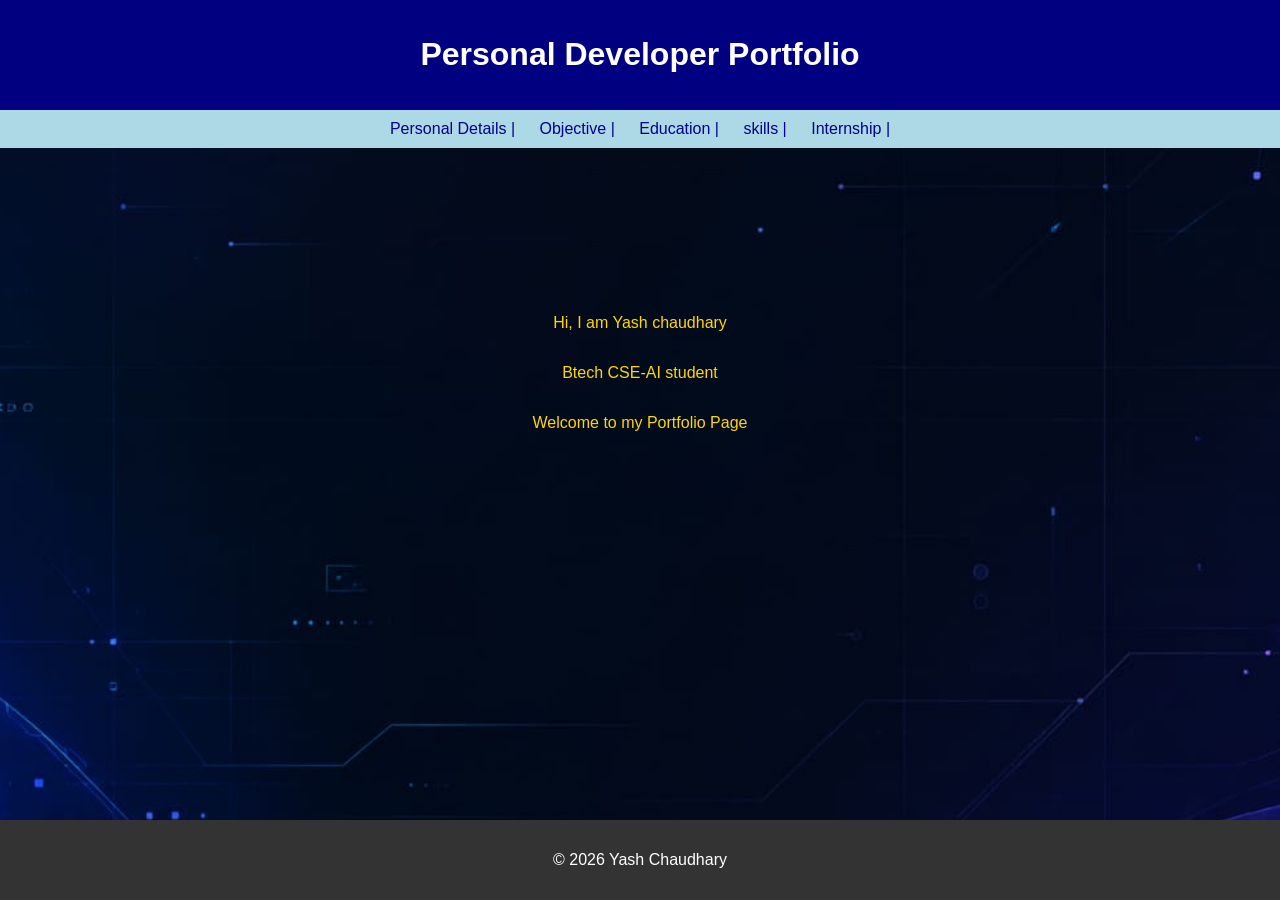
==== project 3/html/index.html @ 32afe766 "Add files via upload" ====
<!-- NAME: Yash Chaudhary, SECTION: 15, ROLL NO: 2502901520419-->


<!DOCTYPE html>
<head>
<title>Digital Resume
</title>

<link rel="stylesheet" href="../css/style.css">
</head>
<header>
    <h1> Personal Developer Portfolio</h1>
</header>
<body>
    <nav>
    <a href="personal details.html" target="_blank">Personal Details |</a>
    <a href="objective.html"target="_blank">Objective |</a>
    <a href="education.html"target="_blank"> Education |</a>
    <a href="skills.html"target="_blank">skills |</a>
    <a href="internship.html">Internship |</a>
    </nav>

    <div class="container">
    <p> Hi, I am Yash chaudhary </p>
    <p> Btech CSE-AI student</p>
    <p> Welcome to my Portfolio Page </p>
    </div>


        
    <footer class="footer">
        <p>&copy; 2026  Yash Chaudhary </p>
    </footer>
</body>
</html>
---- project 3/css/style.css ----
body {
    font-family: Arial, sans-serif;
    background: #f4f4f9;
    margin: 0;
    padding: 0;
    display: flex;
    flex-direction: column;
    min-height: 100vh;
    
    background-image: url(../images/image.jpeg); 
    background-size: cover;  
    background-position: center; 
    background-attachment: fixed; 
}

header {
    background-color: navy;
    color: white;
    text-align: center;
    padding: 15px;
}

nav {
    background-color: lightblue;
    padding: 10px;
    text-align: center;
}

nav a {
    color: darkblue;
    text-decoration: none;
    margin: 0 10px;
}
nav a:hover {
    color: rgb(238, 4, 4);
}

.container {
    display: flex;
    color: gold;
    flex-direction: column;   
    justify-content: center; 
    align-items: center;      
    height: 50vh;           
    text-align: center;         
  }


.container1 {
    display: flex;
    align-items: flex-start;
    justify-content: center; 
    margin: 30px auto;
    width: 90%;
    position: relative;
}
.profile-photo {
    position: absolute;
    left: 20px; 
    top: 30px;
}
.profile-photo img {
    width: 180px;
    height: auto;
    border-radius: 50%; 
    box-shadow: 0 4px 8px rgba(0,0,0,0.2);
}
.profile-card {
    background: #3d67cc;
    padding: 10px;
    border-radius: 10px;
    width: 30%;
    text-align: center;
}
.profile-card h2 {
    color: gold;
    margin-bottom: 20px;
}
.profile-card p {
    font-size: 16px;
    margin: 8px 0;
    color: white;
}


.objective-section {
    flex: 1;
    width: 80%;
    margin: 40px auto;
    display: flex;
    flex-direction: column;
    gap: 20px; 
}
.objective-box {
    background: #1404f3ab; 
    padding: 20px;
    border-radius: 10px;
    box-shadow: 0 4px 8px rgba(0,0,0,0.2);
    text-align: justify;
}
.objective-box p {
    font-size: 16px;
    color: white;
    line-height: 1.6;
    margin: 0;
}


.container2 {
    flex: 1;
    display: flex;
    justify-content: space-between;
    align-items: flex-start;
    width: 90%;
    margin: 40px auto;
    gap: 30px;
}
.education-section {
    flex: 2;
    display: flex;
    flex-direction: column;
    gap: 20px;
}
.edu-box {
    background: #3d67cc;
    padding: 20px;
    border-radius: 10px;
    box-shadow: 0 4px 8px rgba(0,0,0,0.2);
}
.edu-box h2 {
    color: black;
    margin-bottom: 10px;
}
.edu-box p {
    margin: 5px 0;
    font-size: 16px;
    color: white;
}
.image-section {
    flex: 1;
    text-align: center;
}
.image-section img {
    width: 220px;
    border-radius: 10px;
    box-shadow: 0 4px 8px rgba(0,0,0,0.2);
}
.graduation-section {
    width: 60%;
    margin: 20px auto;
}
.graduation-section .edu-box {
    background: #3d67cc;
    padding: 20px;
    border-radius: 10px;
    box-shadow: 0 4px 8px rgba(0,0,0,0.2);
    text-align: center;
}


.container3 {
    width: 80%;
    margin: 20px auto;
    padding: 20px;
    border-radius: 8px;
    box-shadow: 0px 4px 8px rgba(0,0,0,0.1);
}
.skill-section {
    margin-bottom: 20px;
    padding: 15px;
    border-left: 5px solid #4CAF50;
    background: #3d67cc;
    border-radius: 5px;
}
.skill-section h2 {
    color: white;
    margin-bottom: 10px;
}
ul {
    list-style-type: square;
    padding-left: 20px;
    color: purple;
}


.container4 {
    display: flex;
    flex-direction: column;
    ; 
    margin: 20px auto;
}
.block {
    display: inline-block; 
    margin: 15px;
    max-width: 600px; 
}
.block-heading {
    background: #4CAF50;
    text-align: center;
    color: white;
    padding: 10px;
    border-radius: 8px 8px 0 0;
}
.block-content {
    background: #3d67cc;
    padding: 20px;
    color: white;
}


.footer {
    background: #333;
    color: white;
    text-align: center;
    padding: 15px;
    margin-top: auto;
}
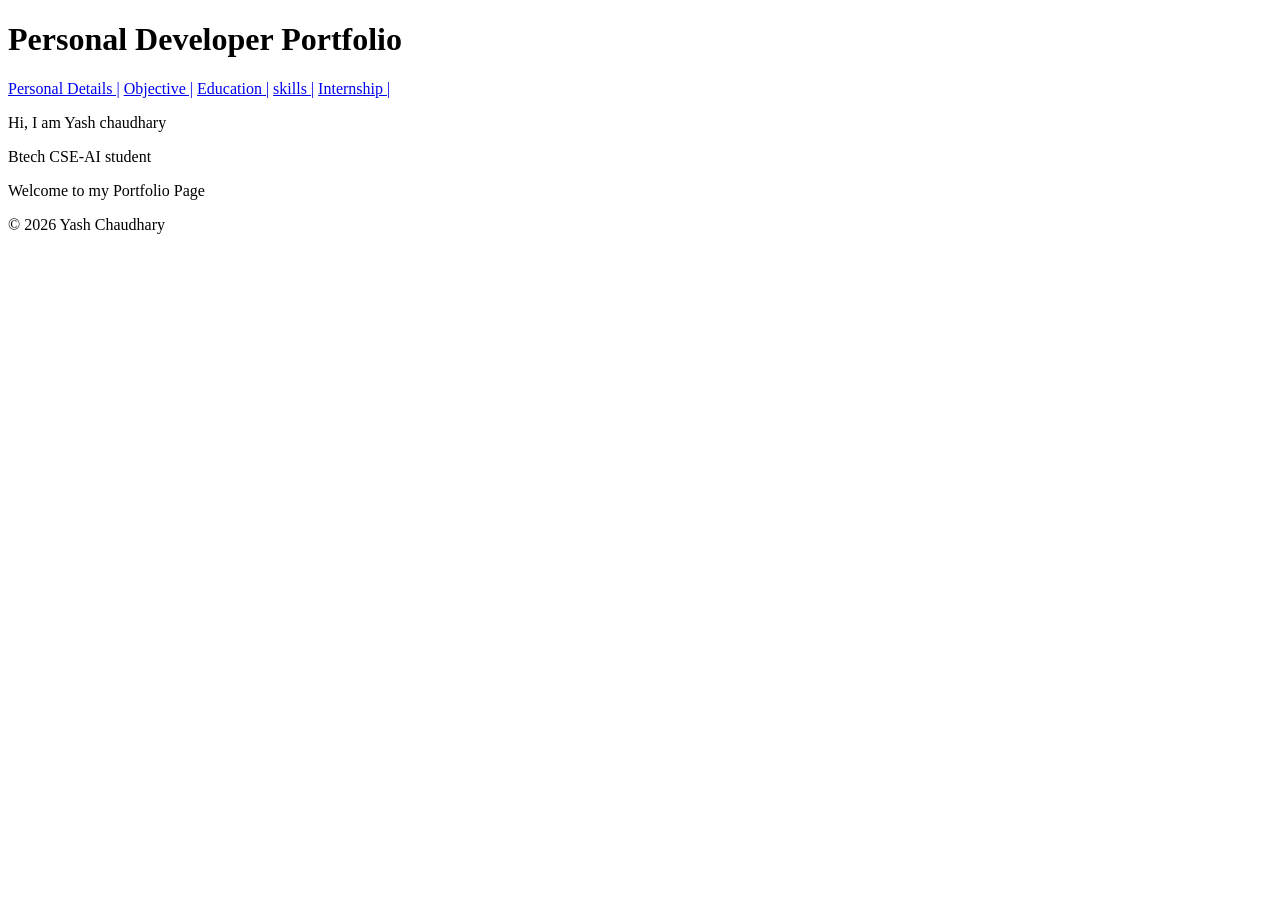
==== commit 70a4887e: "Update file paths in index.html for navigation" ====
--- a/project 3/html/index.html
+++ b/project 3/html/index.html
@@ -3,21 +3,20 @@
 
 <!DOCTYPE html>
 <head>
-<title>Digital Resume
-</title>
+<title>Digital Resume</title>
 
-<link rel="stylesheet" href="../css/style.css">
+<link rel="stylesheet" href="project 3/../css/style.css">
 </head>
 <header>
     <h1> Personal Developer Portfolio</h1>
 </header>
 <body>
     <nav>
-    <a href="personal details.html" target="_blank">Personal Details |</a>
-    <a href="objective.html"target="_blank">Objective |</a>
-    <a href="education.html"target="_blank"> Education |</a>
-    <a href="skills.html"target="_blank">skills |</a>
-    <a href="internship.html">Internship |</a>
+    <a href="project 3/personal details.html" target="_blank">Personal Details |</a>
+    <a href="project 3/objective.html"target="_blank">Objective |</a>
+    <a href="project 3/education.html"target="_blank"> Education |</a>
+    <a href="project 3/skills.html"target="_blank">skills |</a>
+    <a href="project 3/internship.html"target="_blank">Internship |</a>
     </nav>
 
     <div class="container">
@@ -32,4 +31,4 @@
         <p>&copy; 2026  Yash Chaudhary </p>
     </footer>
 </body>
-</html>+</html>
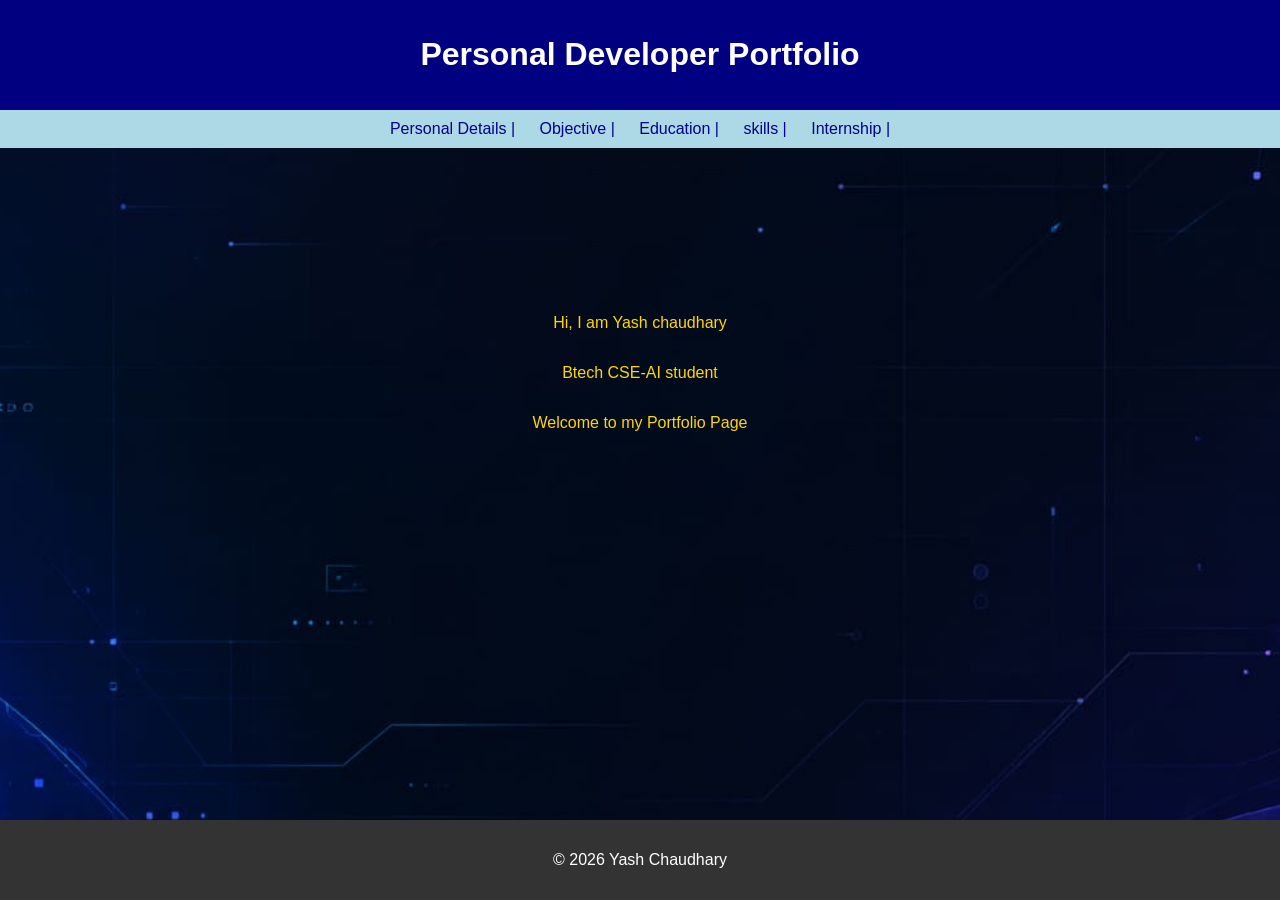
==== commit b1767ca0: "Refactor HTML structure and link paths" ====
--- a/project 3/html/index.html
+++ b/project 3/html/index.html
@@ -5,18 +5,18 @@
 <head>
 <title>Digital Resume</title>
 
-<link rel="stylesheet" href="project 3/../css/style.css">
+<link rel="stylesheet" href="../css/style.css">
 </head>
 <header>
     <h1> Personal Developer Portfolio</h1>
 </header>
 <body>
     <nav>
-    <a href="project 3/personal details.html" target="_blank">Personal Details |</a>
-    <a href="project 3/objective.html"target="_blank">Objective |</a>
-    <a href="project 3/education.html"target="_blank"> Education |</a>
-    <a href="project 3/skills.html"target="_blank">skills |</a>
-    <a href="project 3/internship.html"target="_blank">Internship |</a>
+    <a href="personal details.html" target="_blank">Personal Details |</a>
+    <a href="objective.html"target="_blank">Objective |</a>
+    <a href="education.html"target="_blank"> Education |</a>
+    <a href="skills.html"target="_blank">skills |</a>
+    <a href="internship.html"target="_blank">Internship |</a>
     </nav>
 
     <div class="container">
--- a/project 3/css/style.css
+++ b/project 3/css/style.css
@@ -0,0 +1,217 @@
+body {
+    font-family: Arial, sans-serif;
+    background: #f4f4f9;
+    margin: 0;
+    padding: 0;
+    display: flex;
+    flex-direction: column;
+    min-height: 100vh;
+    
+    background-image: url(../images/image.jpeg); 
+    background-size: cover;  
+    background-position: center; 
+    background-attachment: fixed; 
+}
+
+header {
+    background-color: navy;
+    color: white;
+    text-align: center;
+    padding: 15px;
+}
+
+nav {
+    background-color: lightblue;
+    padding: 10px;
+    text-align: center;
+}
+
+nav a {
+    color: darkblue;
+    text-decoration: none;
+    margin: 0 10px;
+}
+nav a:hover {
+    color: rgb(238, 4, 4);
+}
+
+.container {
+    display: flex;
+    color: gold;
+    flex-direction: column;   
+    justify-content: center; 
+    align-items: center;      
+    height: 50vh;           
+    text-align: center;         
+  }
+
+
+.container1 {
+    display: flex;
+    align-items: flex-start;
+    justify-content: center; 
+    margin: 30px auto;
+    width: 90%;
+    position: relative;
+}
+.profile-photo {
+    position: absolute;
+    left: 20px; 
+    top: 30px;
+}
+.profile-photo img {
+    width: 180px;
+    height: auto;
+    border-radius: 50%; 
+    box-shadow: 0 4px 8px rgba(0,0,0,0.2);
+}
+.profile-card {
+    background: #3d67cc;
+    padding: 10px;
+    border-radius: 10px;
+    width: 30%;
+    text-align: center;
+}
+.profile-card h2 {
+    color: gold;
+    margin-bottom: 20px;
+}
+.profile-card p {
+    font-size: 16px;
+    margin: 8px 0;
+    color: white;
+}
+
+
+.objective-section {
+    flex: 1;
+    width: 80%;
+    margin: 40px auto;
+    display: flex;
+    flex-direction: column;
+    gap: 20px; 
+}
+.objective-box {
+    background: #1404f3ab; 
+    padding: 20px;
+    border-radius: 10px;
+    box-shadow: 0 4px 8px rgba(0,0,0,0.2);
+    text-align: justify;
+}
+.objective-box p {
+    font-size: 16px;
+    color: white;
+    line-height: 1.6;
+    margin: 0;
+}
+
+
+.container2 {
+    flex: 1;
+    display: flex;
+    justify-content: space-between;
+    align-items: flex-start;
+    width: 90%;
+    margin: 40px auto;
+    gap: 30px;
+}
+.education-section {
+    flex: 2;
+    display: flex;
+    flex-direction: column;
+    gap: 20px;
+}
+.edu-box {
+    background: #3d67cc;
+    padding: 20px;
+    border-radius: 10px;
+    box-shadow: 0 4px 8px rgba(0,0,0,0.2);
+}
+.edu-box h2 {
+    color: black;
+    margin-bottom: 10px;
+}
+.edu-box p {
+    margin: 5px 0;
+    font-size: 16px;
+    color: white;
+}
+.image-section {
+    flex: 1;
+    text-align: center;
+}
+.image-section img {
+    width: 220px;
+    border-radius: 10px;
+    box-shadow: 0 4px 8px rgba(0,0,0,0.2);
+}
+.graduation-section {
+    width: 60%;
+    margin: 20px auto;
+}
+.graduation-section .edu-box {
+    background: #3d67cc;
+    padding: 20px;
+    border-radius: 10px;
+    box-shadow: 0 4px 8px rgba(0,0,0,0.2);
+    text-align: center;
+}
+
+
+.container3 {
+    width: 80%;
+    margin: 20px auto;
+    padding: 20px;
+    border-radius: 8px;
+    box-shadow: 0px 4px 8px rgba(0,0,0,0.1);
+}
+.skill-section {
+    margin-bottom: 20px;
+    padding: 15px;
+    border-left: 5px solid #4CAF50;
+    background: #3d67cc;
+    border-radius: 5px;
+}
+.skill-section h2 {
+    color: white;
+    margin-bottom: 10px;
+}
+ul {
+    list-style-type: square;
+    padding-left: 20px;
+    color: purple;
+}
+
+
+.container4 {
+    display: flex;
+    flex-direction: column;
+    ; 
+    margin: 20px auto;
+}
+.block {
+    display: inline-block; 
+    margin: 15px;
+    max-width: 600px; 
+}
+.block-heading {
+    background: #4CAF50;
+    text-align: center;
+    color: white;
+    padding: 10px;
+    border-radius: 8px 8px 0 0;
+}
+.block-content {
+    background: #3d67cc;
+    padding: 20px;
+    color: white;
+}
+
+
+.footer {
+    background: #333;
+    color: white;
+    text-align: center;
+    padding: 15px;
+    margin-top: auto;
+}
